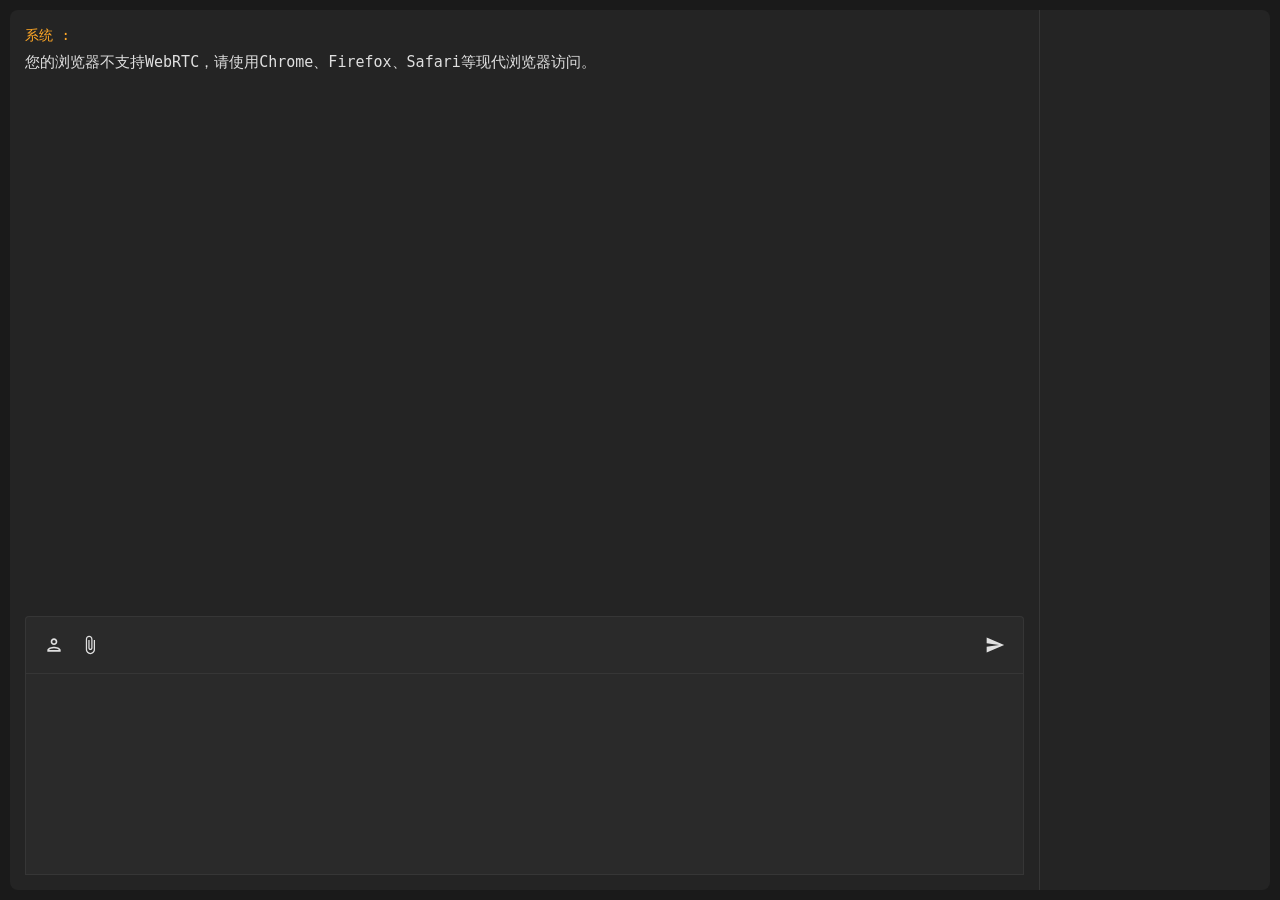
==== www/index.html @ dfb2579d "test" ====
<!DOCTYPE html>
<html lang="zh-CN">
<head>
  <meta charset="UTF-8">
  <meta name="viewport" content="width=device-width, initial-scale=1.0">
  <title>发个东西 - 局域网文字/文件P2P传输工具</title>
  <meta name="description" content="一个简单易用的局域网文件传输工具，基于WebRTC实现点对点连接，支持文本和文件快速传输，无需中转服务器，安全高效。" />
  <meta name="keywords" content="局域网传输, 点对点传输, 文件分享工具, WebRTC传输, 局域网文件传输, P2P传输工具, 无中转传输" />
  <script src="./xchatuser.js?v=22"></script>
  <link rel="stylesheet" href="./style.css?v=22">
</head>
<body>
  <div class="dragtip">
    <h1>松开发送文件</h1>
  </div>
  <div class="left">
    <div class="chat-wrapper">
    </div>
    <div class="toolbar">
      <div class="toolbar-left">
        <button class="toolbar-btn nickname-btn" title="设置昵称">
          <svg viewBox="0 0 24 24" width="20" height="20">
            <path fill="currentColor" d="M12 6c1.1 0 2 .9 2 2s-.9 2-2 2-2-.9-2-2 .9-2 2-2m0 10c2.7 0 5.8 1.29 6 2H6c.23-.72 3.31-2 6-2m0-12C9.79 4 8 5.79 8 8s1.79 4 4 4 4-1.79 4-4-1.79-4-4-4zm0 10c-2.67 0-8 1.34-8 4v2h16v-2c0-2.66-5.33-4-8-4z"/>
          </svg>
        </button>
        <button class="toolbar-btn file-btn" title="发送文件">
          <svg viewBox="0 0 24 24" width="20" height="20">
            <path fill="currentColor" d="M16.5 6v11.5c0 2.21-1.79 4-4 4s-4-1.79-4-4V5c0-1.38 1.12-2.5 2.5-2.5s2.5 1.12 2.5 2.5v10.5c0 .55-.45 1-1 1s-1-.45-1-1V6H10v9.5c0 1.38 1.12 2.5 2.5 2.5s2.5-1.12 2.5-2.5V5c0-2.21-1.79-4-4-4S7 2.79 7 5v12.5c0 3.04 2.46 5.5 5.5 5.5s5.5-2.46 5.5-5.5V6h-1.5z"/>
          </svg>
        </button>
      </div>
      <div class="toolbar-right">
        <button class="toolbar-btn toggle-users-btn mobile-only" title="切换在线用户列表">
          <svg viewBox="0 0 24 24" width="20" height="20">
            <path fill="currentColor" d="M16,13C15.71,13 15.38,13 15.03,13.05C16.19,13.89 17,15 17,16.5V19H23V16.5C23,14.17 18.33,13 16,13M8,13C5.67,13 1,14.17 1,16.5V19H15V16.5C15,14.17 10.33,13 8,13M8,11A3,3 0 0,0 11,8A3,3 0 0,0 8,5A3,3 0 0,0 5,8A3,3 0 0,0 8,11M16,11A3,3 0 0,0 19,8A3,3 0 0,0 16,5A3,3 0 0,0 13,8A3,3 0 0,0 16,11Z"/>
          </svg>
        </button>
        <button class="toolbar-btn send-btn" title="发送消息">
          <svg viewBox="0 0 24 24" width="20" height="20">
            <path fill="currentColor" d="M2.01 21L23 12 2.01 3 2 10l15 2-15 2z"/>
          </svg>
        </button>
      </div>
    </div>
    <textarea id="messageInput" class="txt-msg" onkeydown="enterTxt(event)"></textarea>
  </div>
  <div class="right">
    <ul id="users">
    </ul>
  </div>

  <div class="mobile-overlay"></div>

  <div class="modal" id="userSelectModal">
    <div class="modal-content">
      <h3>选择接收用户</h3>
      <div class="user-list" id="userSelectList">
      </div>
      <div class="progress-container" style="display: none;">
        <div class="progress-text">正在发送...</div>
        <div class="progress-bar">
          <div class="progress-bar-inner"></div>
        </div>
      </div>
      <div class="modal-footer">
        <button onclick="cancelSendFile()">取消</button>
        <button onclick="confirmSendFile()">发送</button>
      </div>
    </div>
  </div>

  <div class="modal" id="nicknameModal">
    <div class="modal-content">
      <h3>设置昵称</h3>
      <div class="nickname-input-container">
        <input type="text" id="nicknameInput" maxlength="10" placeholder="请输入昵称（最多10个字符）">
      </div>
      <div class="modal-footer">
        <button onclick="closeNicknameModal()">取消</button>
        <button onclick="saveNickname()">保存</button>
      </div>
    </div>
  </div>

  <div class="modal" id="passwordModal">
    <div class="modal-content">
      <h3>请输入房间密码</h3>
      <div class="nickname-input-container">
        <input type="password" id="roomPasswordInput" placeholder="请输入密码" autocomplete="off" name="password_fake">
      </div>
      <div class="modal-footer">
        <button onclick="submitRoomPassword()">确认</button>
      </div>
    </div>
  </div>

  <script src="./index.js?v=22"></script>
</body>
</html>
---- www/style.css ----
body, html {
  margin: 0;
  padding: 0;
  font-family: monospace, -apple-system, BlinkMacSystemFont, "Segoe UI", Roboto, "Helvetica Neue", Arial, sans-serif;
  background-color: #1a1a1a;
  color: #e0e0e0;
  display: flex;
  width: 100%;
  height: 100%;
}

body .dragtip {
  display: none;
  position: fixed;
  top: 0;
  left: 0;
  background: rgba(0,0,0,0.8);
  z-index: 999;
  width: 100vw;
  height: 100vh;
  pointer-events: none;
}
body.dragover .dragtip {
  display: block;
}
body.dragover .dragtip h1 {
  position: absolute;
  top: 50%;
  left: 50%;
  margin: 0;
  transform: translate(-50%, -50%);
  font-size: 32px;
}
pre {
  margin: 0;
  font-family: monospace, "Helvetica Neue",Helvetica,"PingFang SC","Hiragino Sans GB","Microsoft YaHei","微软雅黑",Arial,sans-serif;
}
.left {
  flex: 1;
  padding: 0;
  display: flex;
  flex-direction: column;
  background-color: #242424;
  border-radius: 8px 0 0 8px;
  margin: 10px 0 10px 10px;
}
.right {
  width: 200px;
  color: #e0e0e0;
  border-left: 1px solid #363636;
  padding: 15px;
  background-color: #242424;
  overflow: auto;
  margin: 10px 10px 10px 0;
  border-radius: 0 8px 8px 0;
}
.right ul {
  /* list-style: none; */
  padding: 0;
  margin: 0;
}
.right ul li {
  user-select: none;
  cursor: default;
  line-height: 24px;
  padding: 8px 12px;
  margin: 4px 0;
  border-radius: 4px;
  background-color: #2a2a2a;
  transition: background-color 0.2s;
  display: flex;
  align-items: center;
}
.right ul li:hover {
  background-color: #363636;
}
.chat-wrapper {
  flex: 1;
  font-size: 18px;
  line-height: 24px;
  display: flex;
  flex-direction: column;
  overflow: auto;
  scroll-behavior: smooth;
}
.chat-item {
  display: block;
  padding: 8px 15px;
  margin: 5px 0;
  transition: background-color 0.2s;
}
.chat-item:hover {
  background-color: #2a2a2a;
}
.chat-item .chat-item_user {
  display: block;
  margin-bottom: 4px;
  color: #64B5F6;
  font-weight: 500;
  font-size: 14px;
  user-select: none;
}
.chat-item .chat-item_user.system {
  color: #FFA726;
}
.chat-item .chat-item_content {
  display: flex;
  align-items: flex-start;
  justify-content: space-between;
  padding-left: 0;
  color: #e0e0e0;
}
.chat-item .chat-item_content pre {
  white-space: pre-wrap;
  word-wrap: break-word;
  word-break: break-all;
  margin: 0;
  font-size: 15px;
  line-height: 1.5;
  color: #e0e0e0;
}
.chat-item .chat-item_content pre a {
  color: #64B5F6;
  text-decoration: none;
  transition: opacity 0.2s;
}
.chat-item .chat-item_content pre a:hover {
  opacity: 0.8;
}
.chat-item a.file, .chat-item a.file:visited {
  display: inline-block;
  padding: 8px 12px;
  margin-top: 4px;
  background-color: #2a2a2a;
  border-radius: 4px;
  color: #64B5F6;
  text-decoration: none;
  transition: background-color 0.2s;
}
.chat-item a.file:hover {
  background-color: #363636;
}
.txt-msg {
  outline: none;
  color: #e0e0e0;
  height: 20%;
  min-height: 100px;
  background-color: #2a2a2a;
  border: 1px solid #363636;
  border-radius: 0;
  padding: 12px;
  font-size: 14px;
  line-height: 1.5;
  margin: 0 15px 15px 15px;
  resize: none;
  -webkit-border-radius: 0;
  -webkit-appearance: none;
  -moz-appearance: none;
  appearance: none;
}
.modal {
  display: none;
  position: fixed;
  top: 0;
  left: 0;
  width: 100%;
  height: 100%;
  background: rgba(0, 0, 0, 0.5);
  z-index: 1000;
}

.modal-content {
  position: absolute;
  top: 50%;
  left: 50%;
  transform: translate(-50%, -50%);
  background: #2a2a2a;
  padding: 20px;
  border-radius: 5px;
  min-width: 300px;
  border-radius: 8px;
  box-shadow: 0 4px 12px rgba(0, 0, 0, 0.3);
  padding: 25px;
}

.modal h3 {
  margin: 0 0 15px 0;
  color: #64B5F6;
  font-size: 18px;
  margin-bottom: 20px;
}

.user-list {
  max-height: 300px;
  overflow-y: auto;
}

.user-select-item {
  padding: 8px;
  margin: 5px 0;
  cursor: pointer;
  color: #ffffffbb;
  background-color: #363636;
  border-radius: 4px;
  margin: 8px 0;
  transition: all 0.2s;
}

.user-select-item:hover {
  background-color: #404040;
}

.user-select-item label {
  display: flex;
  align-items: center;
  cursor: pointer;
  user-select: none;
}

.user-select-item input[type="checkbox"] {
  cursor: pointer;
  margin-right: 10px;
}

.user-select-item span {
  flex: 1;
}

.modal-footer {
  margin-top: 15px;
  text-align: right;
}

.modal-footer button {
  padding: 8px 20px;
  background: #64B5F6;
  color: #fff;
  border-radius: 4px;
  font-weight: 500;
  transition: all 0.2s;
  border: 1px solid #42A5F5;
  cursor: pointer;
}

.modal-footer button:first-child {
  background: transparent;
  color: #64B5F6;
  border: 1px solid #64B5F6;
  margin-right: 10px;
}

.modal-footer button:first-child:hover {
  background: rgba(100, 181, 246, 0.1);
}

.modal-footer button:hover {
  background: #42A5F5;
  border-color: #1E88E5;
}

.modal-footer button:disabled {
  background: #cccccc;
  border-color: #bbbbbb;
  cursor: not-allowed;
  opacity: 0.7;
}

.progress-container {
  margin: 15px 0;
}

.progress-text {
  color: #ffffffbb;
  margin-bottom: 5px;
  font-size: 14px;
}

.progress-bar {
  width: 100%;
  height: 8px;
  background: #363636;
  border-radius: 4px;
  overflow: hidden;
}

.progress-bar-inner {
  width: 0%;
  height: 100%;
  background: #64B5F6;
  border-radius: 4px;
  transition: width 0.3s ease;
}

.toolbar {
  background-color: #2a2a2a;
  margin: 0 15px;
  padding: 10px;
  border-radius: 4px 4px 0 0;
  border: 1px solid #363636;
  border-bottom: none;
  display: flex;
  align-items: center;
  justify-content: space-between;
}

.toolbar-left, .toolbar-right {
  display: flex;
  align-items: center;
}

.toolbar-btn,.copy-btn {
  background: none;
  border: none;
  padding: 8px;
  cursor: pointer;
  color: #e0e0e0;
  border-radius: 4px;
  display: flex;
  align-items: center;
  justify-content: center;
  transition: all 0.2s;
}

.send-btn:hover, .toolbar-btn:hover, .copy-btn:hover {
  background-color: #363636;
  /* color: #64B5F6; */
}


/* 拖拽提示样式 */
.dragtip {
  background: rgba(26, 26, 26, 0.95);
}

.dragtip h1 {
  color: #64B5F6;
  font-size: 28px;
  text-align: center;
}

.connection-status {
  display: inline-flex;
  align-items: center;
  justify-content: center;
  width: 16px;
  height: 16px;
  margin-right: 8px;
}

.connection-status svg {
  width: 16px;
  height: 16px;
}

.connection-status.connected {
  color: #4CAF50;
}

.connection-status.disconnected {
  color: #F44336;
}

.nickname-input-container {
  margin: 20px 0;
}

.nickname-input-container input {
  width: 100%;
  padding: 8px;
  border: 1px solid #363636;
  box-sizing: border-box;
  background: #2a2a2a;
  color: #e0e0e0;
  border-radius: 4px;
  font-size: 14px;
}

.nickname-input-container input[type="password"] {
  letter-spacing: 2px;
  font-family: monospace;
}

.nickname-input-container input:focus {
  outline: none;
  border-color: #64B5F6;
}

/* 移动端专用元素在PC上隐藏 */
.mobile-only {
  display: none;
}

.mobile-overlay {
  display: none;
}

/* Mobile responsive styles */
@media screen and (max-width: 768px) {
  .mobile-only {
    display: block;
  }
  
  .right {
    position: fixed;
    top: 0;
    right: -220px;
    width: 200px;
    height: 100%;
    transition: right 0.3s ease;
    margin: 0;
    border-radius: 0;
    z-index: 100;
    background-color: #242424;
  }

  .mobile-overlay {
    display: none;
    position: fixed;
    top: 0;
    left: 0;
    right: 0;
    bottom: 0;
    background: rgba(0, 0, 0, 0.5);
    z-index: 90;
  }

  body.show-users .mobile-overlay {
    display: block;
  }

  body.show-users .right {
    right: 0;
    box-shadow: -2px 0 5px rgba(0, 0, 0, 0.2);
  }

  .left {
    margin: 10px;
    border-radius: 8px;
  }

  body.show-users .toggle-users-btn {
    color: #64B5F6;
    background-color: #363636;
  }
}

/* 图片预览样式 */
.image-preview {
  display: flex;
  flex-direction: column;
  align-items: flex-start;
  gap: 8px;
}

.image-preview img {
  max-width: 300px;
  max-height: 300px;
  border-radius: 4px;
  cursor: pointer;
  transition: transform 0.2s;
}

.image-preview img:hover {
  transform: scale(1.02);
}
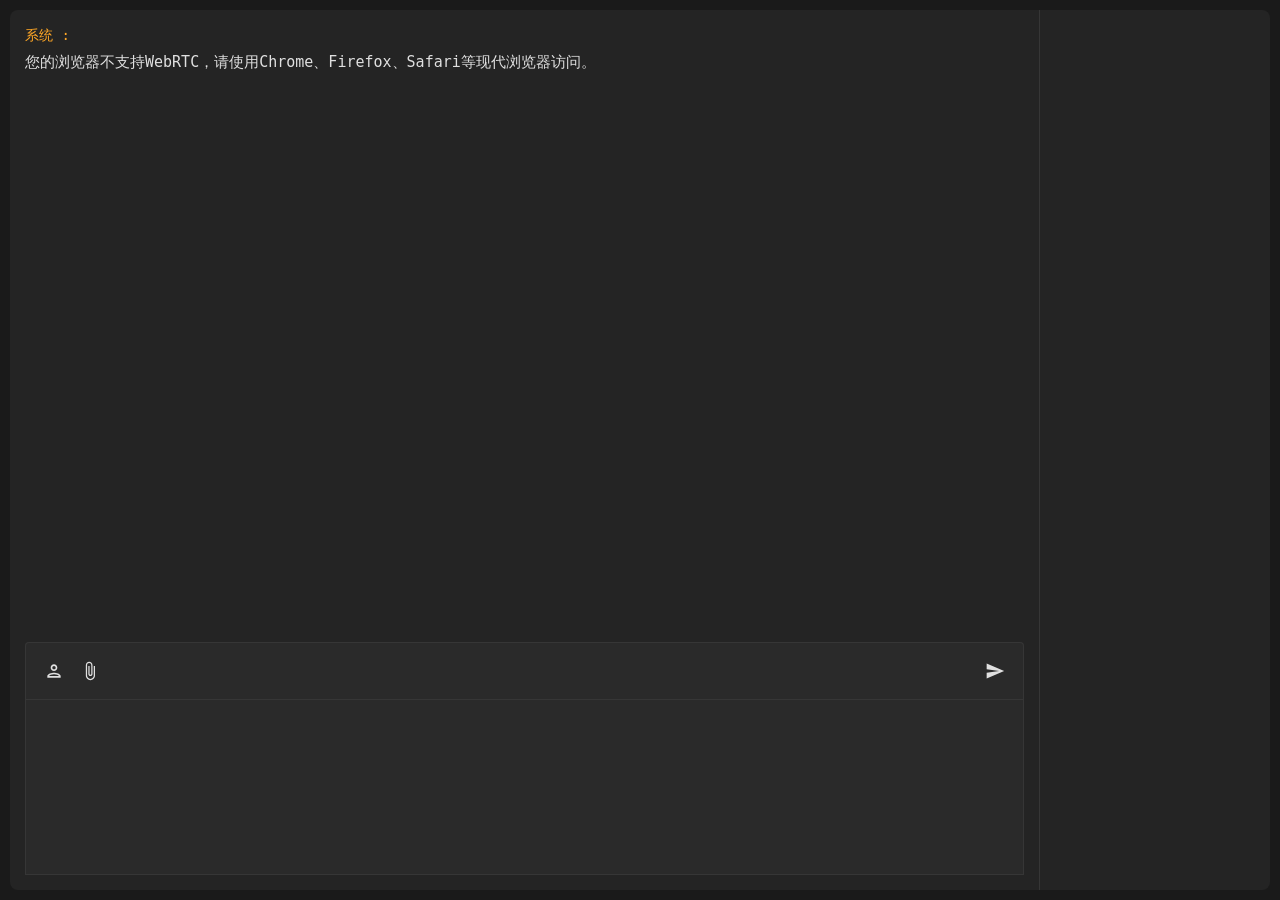
==== commit 100a9934: "11" ====
--- a/www/index.html
+++ b/www/index.html
@@ -1,4 +1,3 @@
-<!DOCTYPE html>
 <html lang="zh-CN">
 <head>
   <meta charset="UTF-8">
@@ -96,4 +95,4 @@
 
   <script src="./index.js?v=22"></script>
 </body>
-</html>
+</html>
